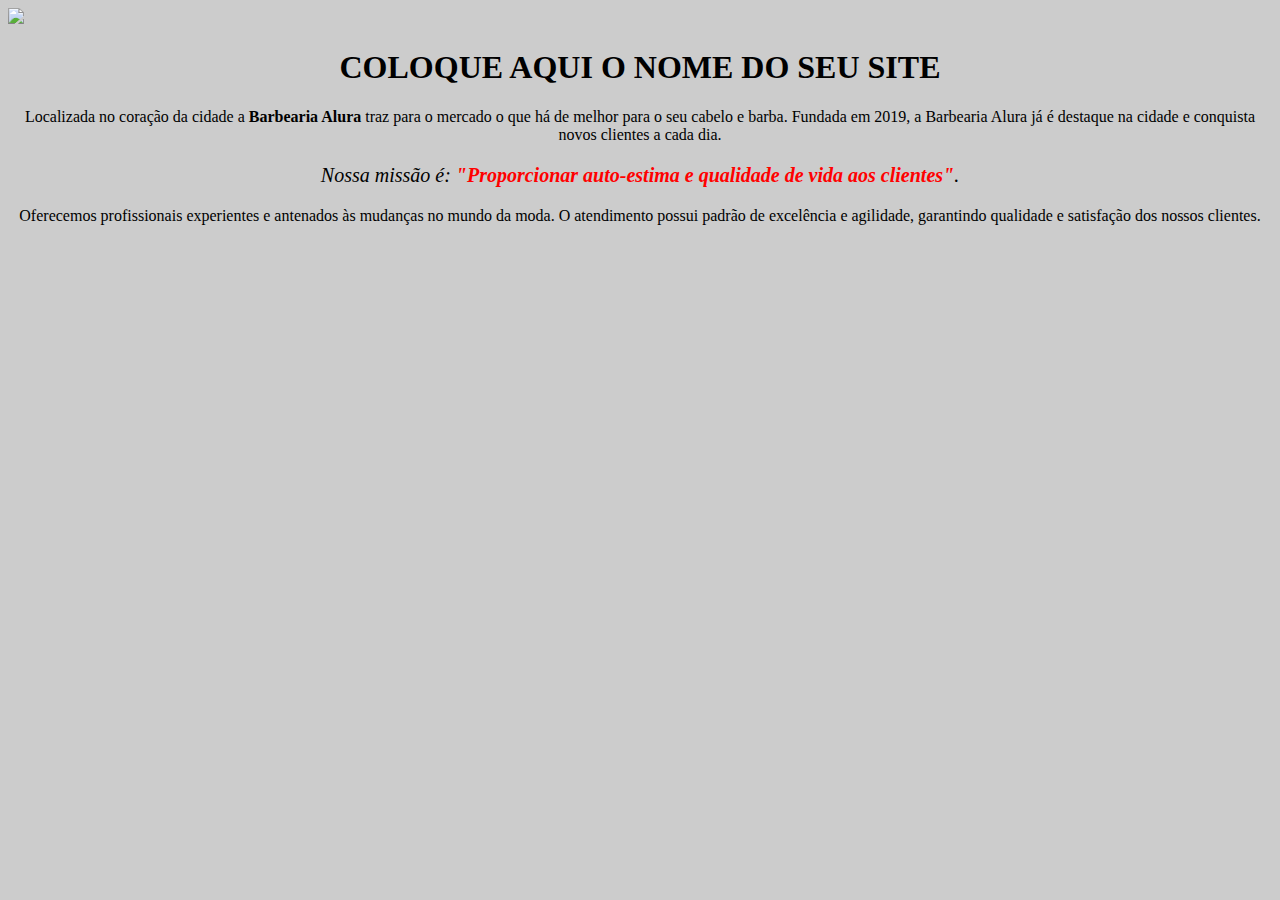
==== index.html @ f5ac2046 "Create index.html" ====
<!DOCTYPE html>
<html lang="pt-br">
<head>
    <meta charset="UTF-8">
    <meta http-equiv="X-UA-Compatible" content="IE=edge">
    <meta name="viewport" content="width=device-width, initial-scale=1.0">
    <title>Nome do site</title>
</head>
        <body style="background-color:#cccccc">
            <img src="SUA IMAGEM.jpg" width="100%">
            
            <h1 style="text-align: center">COLOQUE AQUI O NOME DO SEU SITE</h1>

            <p style="text-align: center;">Localizada no coração da cidade a <strong>Barbearia Alura</strong> traz para o mercado o que há de melhor para o seu cabelo e barba. Fundada em 2019, a Barbearia Alura já é destaque na cidade e conquista novos clientes a cada dia.</p>

            <p style="font-size: 20px; text-align: center";><em>Nossa missão é: <strong style="color: red ;">"Proporcionar auto-estima e qualidade de vida aos clientes"</strong>.</em></p>

            <p style="text-align: center;">Oferecemos profissionais experientes e antenados às mudanças no mundo da moda. O atendimento possui padrão de excelência e agilidade, garantindo qualidade e satisfação dos nossos clientes.</p>

        </body>
</html>
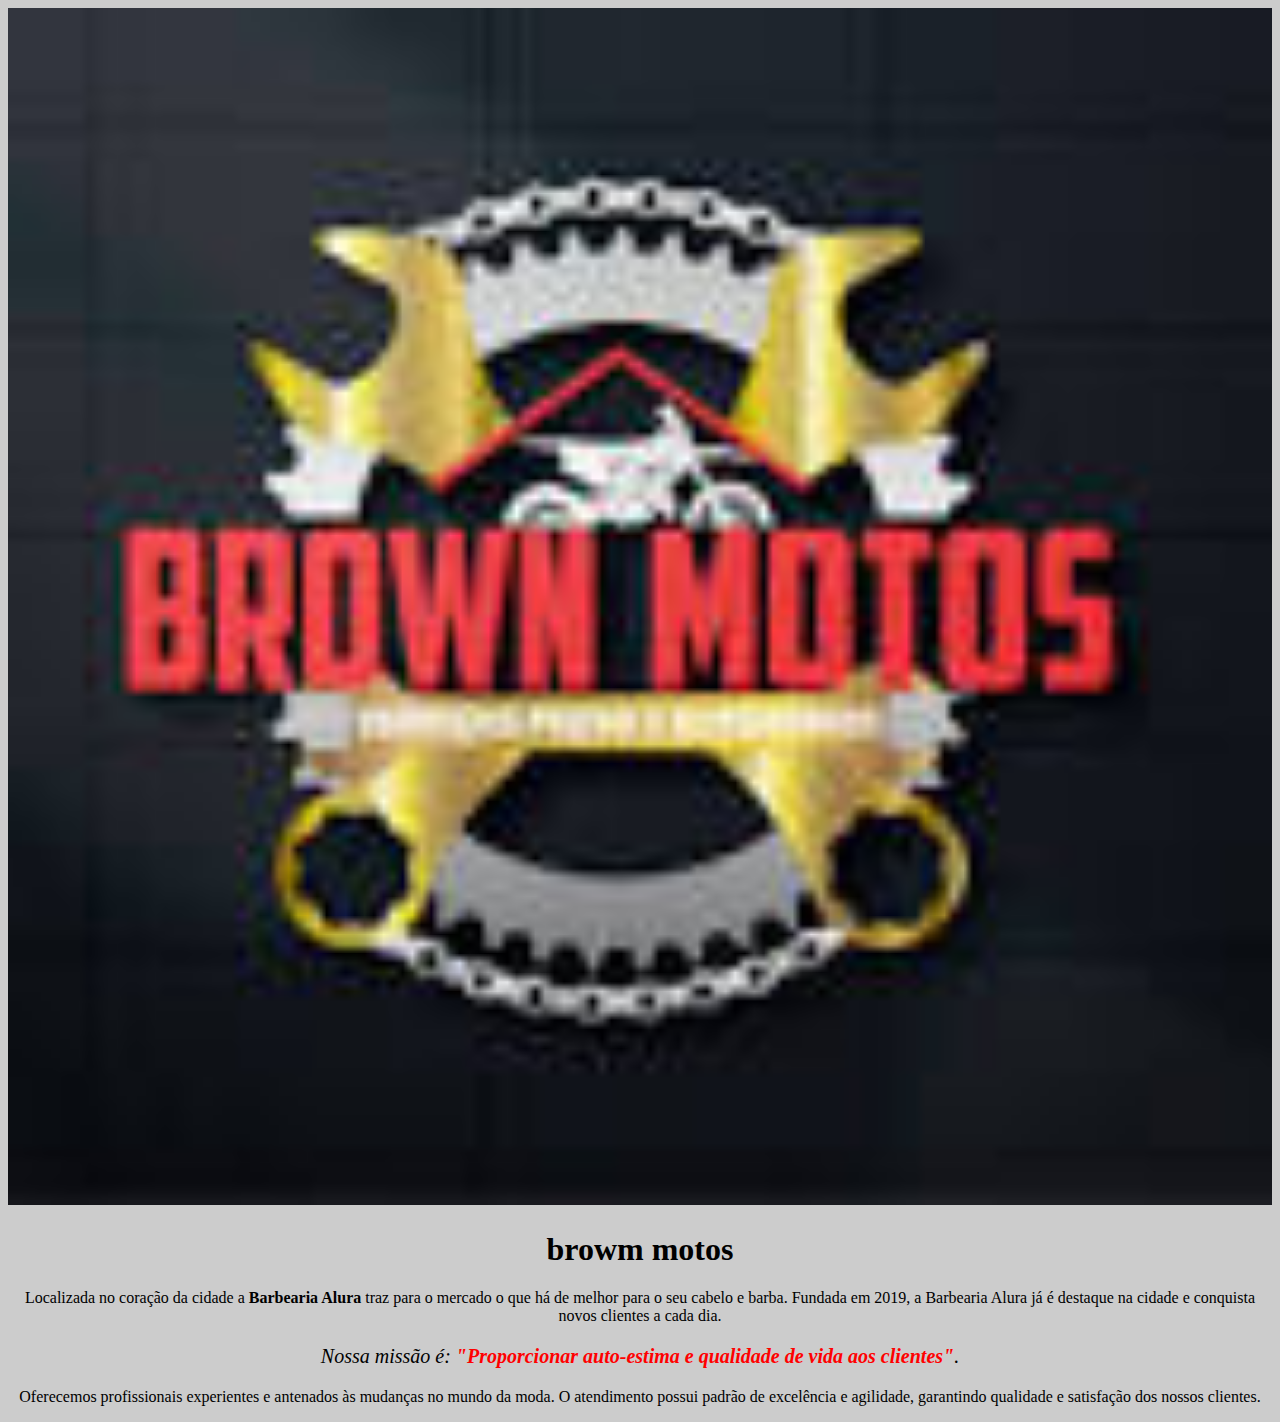
==== commit 31096581: "Add files via upload" ====
--- a/index.html
+++ b/index.html
@@ -7,9 +7,9 @@
     <title>Nome do site</title>
 </head>
         <body style="background-color:#cccccc">
-            <img src="SUA IMAGEM.jpg" width="100%">
+            <img src="logo.jpg" width="100%">
             
-            <h1 style="text-align: center">COLOQUE AQUI O NOME DO SEU SITE</h1>
+            <h1 style="text-align: center">browm motos</h1>
 
             <p style="text-align: center;">Localizada no coração da cidade a <strong>Barbearia Alura</strong> traz para o mercado o que há de melhor para o seu cabelo e barba. Fundada em 2019, a Barbearia Alura já é destaque na cidade e conquista novos clientes a cada dia.</p>
 
